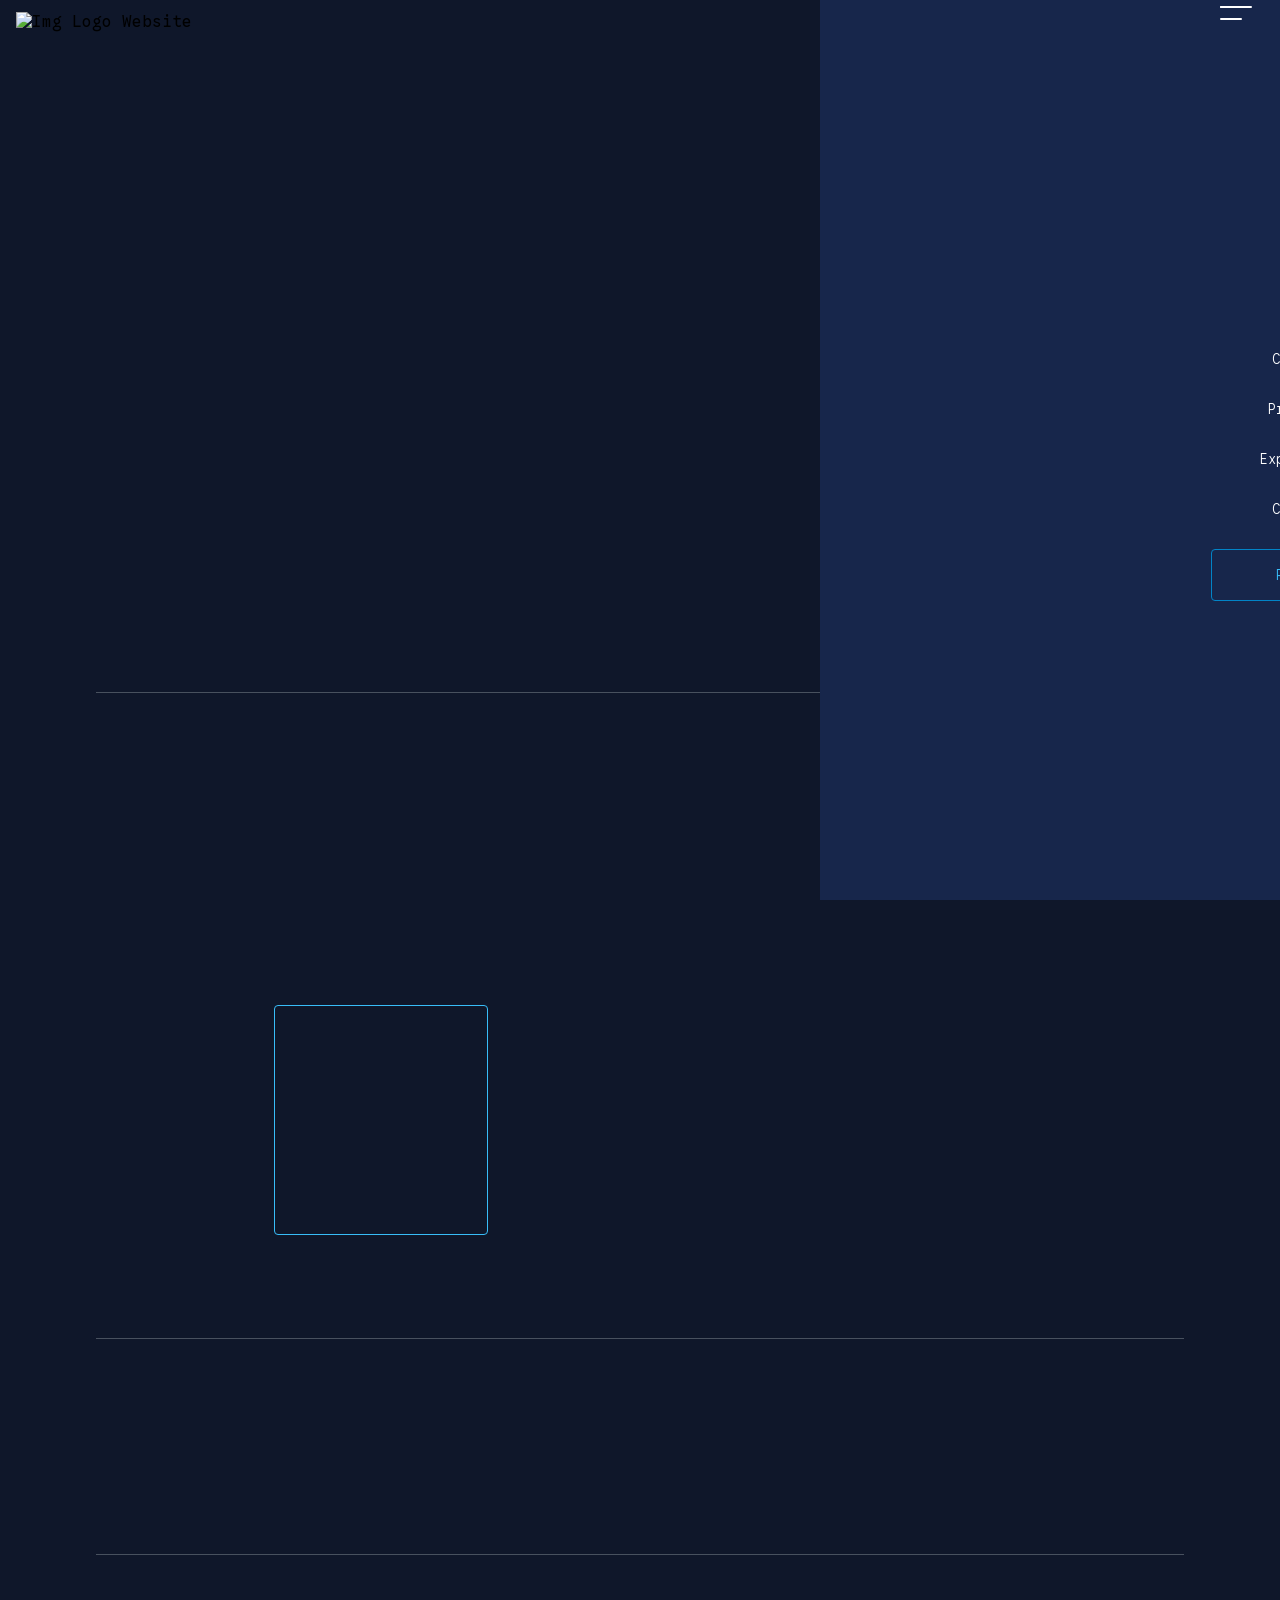
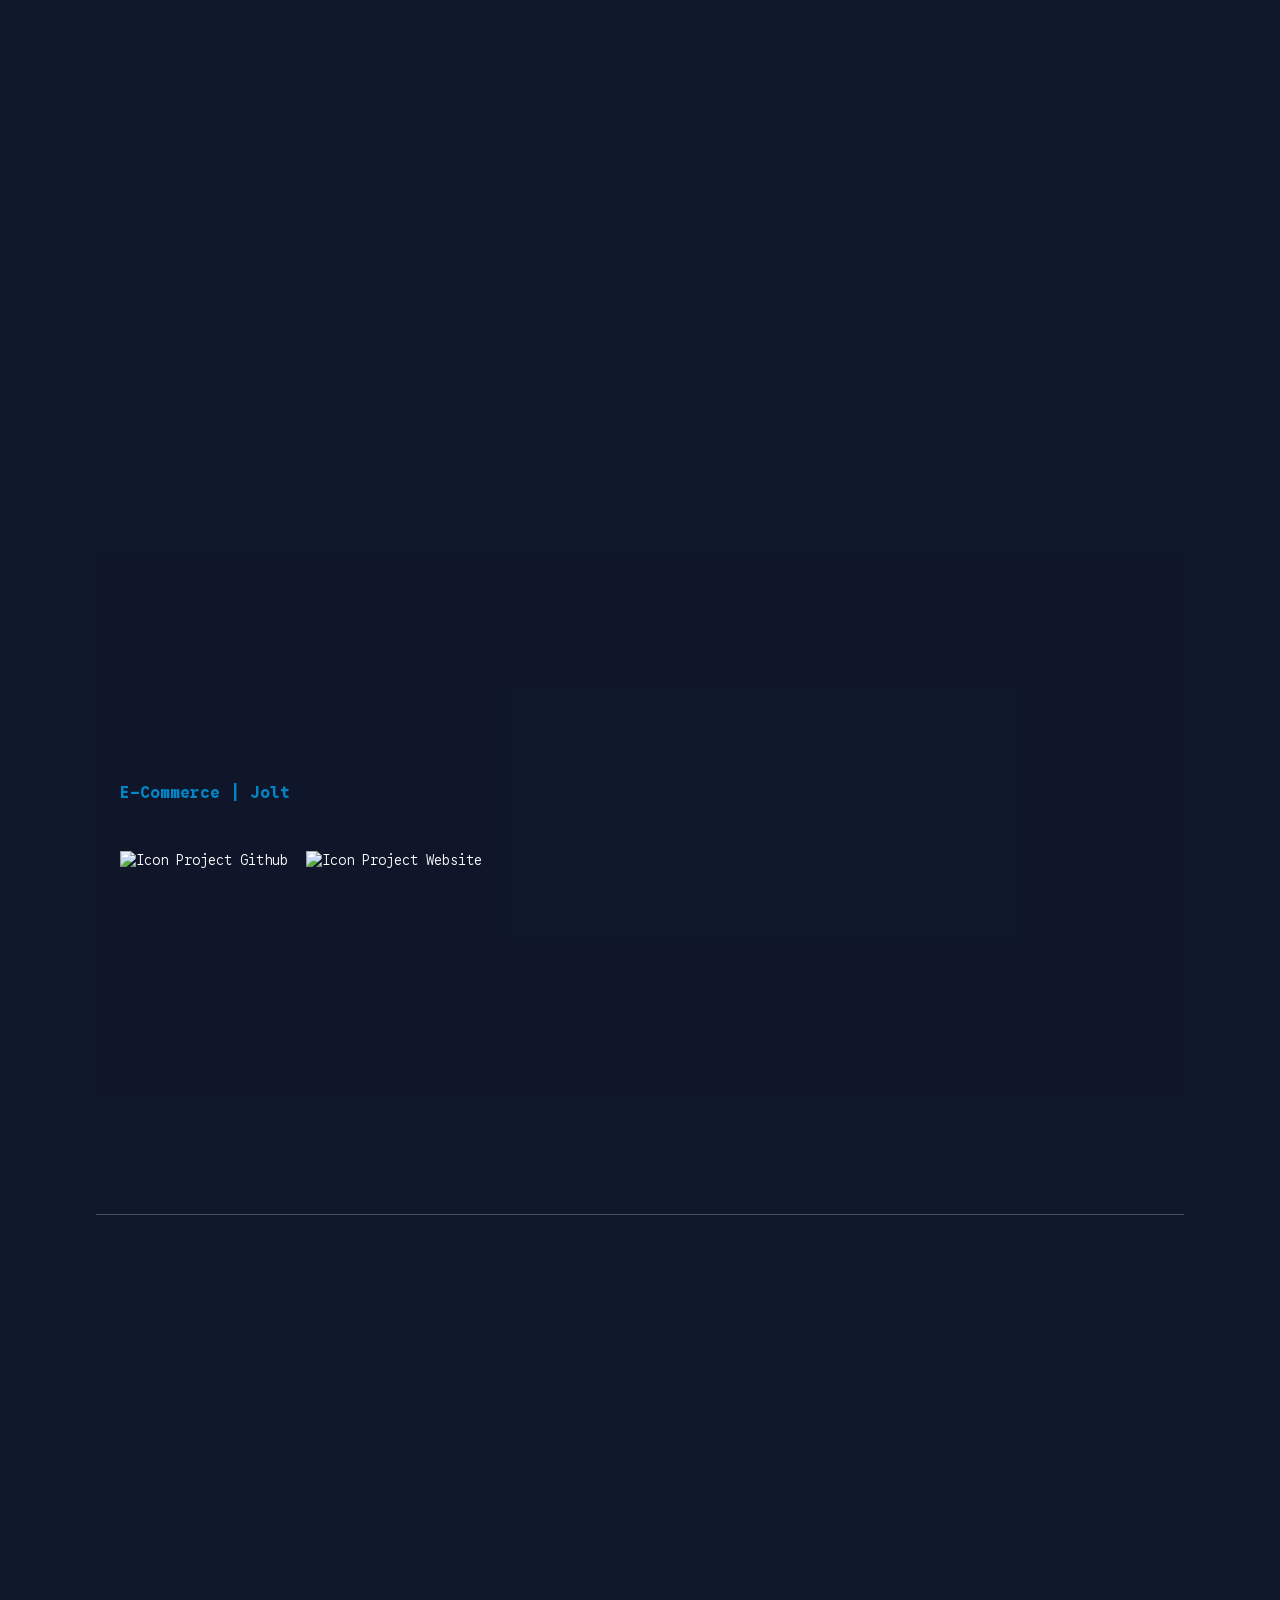
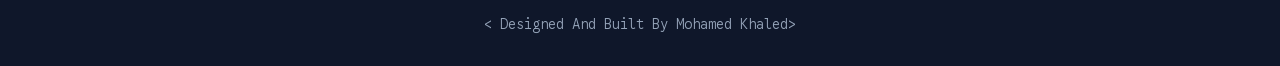
==== index.html @ deac00bc "update files" ====
<!DOCTYPE html>
<html lang="en">

<head>
  <meta charset="UTF-8">
  <meta name="viewport" content="width=device-width, initial-scale=1.0">
  <meta http-equiv="X-UA-Compatible" content="IE=edge">
  <meta name="description" content="A front-end developer passionate about learning and practicing programming. My goal is to find solutions to technical problems, and I always strive to develop myself and create the best.">
  <meta name="keywords" content="Front-end, Back-end, HTML, HTML5, CSS, CSS3, JavaScript, TypeScript, C++, Node.js, Git, Programming, Website, Web Developer, Senior, Junior">
  <meta name="author" content="Mohammed Khaled">
  <meta  property="og:image" content="public/img/linksimage.png" />
  <meta  property="og:type" content="website" />
  <meta  property="og:title" content="mohammed khaled" />
  <meta  property="og:description" content="A front-end developer passionate about learning and practicing programming. My goal is to find solutions to technical problems, and I always strive to develop myself and create the best." />
  <link rel="icon" href="public/img/logo.png" type="image/png">
  <title>Mohammed Khaled | Front-End Developer</title>
  
  <!-- files css -->
  <link rel="stylesheet" href="src/css/main.css">
  <link rel="stylesheet" href="src/css/responsive.css">
</head>

<body>
  <!-- container -->
  <div class="background-blur"></div>
  <header>
    <div class="container">
      <div class="logo">
        <img src="public/img/logo.png" alt="img logo website">
      </div>
      <nav>
        <ul>
          <li><a href="#about">about</a></li>
          <li><a href="#company">company</a></li>
          <li><a href="#projects">projects</a></li>
          <li><a href="#experience">experience</a></li>
          <li><a href="#contact">contact</a></li>
          <a href="public/cv/cv-mohammed.pdf">Resume</a>
        </ul>
      </nav>
      <div class="menu">
        <span></span>
        <span></span>
        <span></span>
      </div>
    </div>
  </header>
  
  
  
  
  
  
  <!-- main container -->
  <main>
    <section id="hero" class="reveal">
      <span class="reveal">Hi, my names is</span>
      <h1 class="reveal">mohammed khaled <br><span>I help in web development</span></h1>
      <p class="reveal">I am good at designing websites and stores.I am good at designing websites, stores, personal websites, and everything related to the web. I have no less than 5 years of experience and have worked on many projects, including store design.E-commerce <span>Jolt</span></p>
      <a href="public/cv/cv-mohammed.pdf" class="reveal">Resume</a>
    </section>
    
    
    
    <!-- about me sec -->
    <section id="about">
      <div class="title">
        <h2 class="reveal"><span>01.</span>About me</h2>
      </div>
      <div class="about_sec">
        <div>
          <p class="reveal"></p>
          <p class="reveal"></p>
          <p class="reveal"></p>
          <p class="reveal"></p>
          <div class="skills" class="reveal">
            <div class="skill">
              <span class="reveal">→ HTML5</span>
              <span class="reveal">→ CSS3</span>
              <span class="reveal">→ termux</span>
              <span class="reveal">→ Git & Github</span>
            </div>
            <div class="skill" class="reveal">
              <span class="reveal">→ C++</span>
              <span class="reveal">→ JavaScript ES6</span>
              <span class="reveal">→ TypeScript</span>
            </div>
          </div>
        </div>
        <div class="about_img" class="reveal">
          <div>
            <img src="public/img/profile.jpg" alt="Profile picture" class="reveal">
          </div>
        </div>
      </div>
    </section>
    
    
    
    <section id="company">
      <div class="title" class="reveal">
        <h2 class="reveal"><span>02.</span>company</h2>
      </div>
      <div class="company_name">
        <h2 align="center" class="reveal">I haven't worked yet</h2>
      </div>
      <div class=""></div>
    </section>
    
    
    
    
    
    <!-- project -->
    <section id="projection">
      <div class="title" class="reveal">
        <h2 class="reveal"><span>03.</span>experience</h2>
      </div>
      <div id="projects" class="reveal">
        <img src="public/img/web2.png" alt="image project">
        <div class="project">
          <h3>E-commerce</h3>
          <p></p>
          <div class="icon">
            <a href="">
              <img src="public/icon/github.svg" alt="icon project github">
            </a>
            <a href="">
              <img src="public/icon/internet.svg" alt="icon project website">
            </a>
          </div>
        </div>
      </div>
      <div id="projects">
        <img src="public/img/website.png" alt="image project" class="reveal">
        <div class="project" class="reveal">
          <h3>E-commerce | Jolt</h3>
          <p class="reveal"></p>
          <div class="icon">
            <a href="">
              <img src="public/icon/github.svg" alt="icon project github">
            </a>
            <a href="">
              <img src="public/icon/internet.svg" alt="icon project website">
            </a>
          </div>
        </div>
      </div>
    </section>
    
    <section id="contact">
      <div class="title" class="reveal">
        <h2 class="reveal"><span>05.</span>contact</h2>
      </div>
      <div class="contacts">
        <h2 class="reveal">Get In Touch</h2>
        <div class="">
          <p class="reveal">Although I’m not currently looking for any new opportunities, my inbox is always open. Whether you have a question or just want to say hi, I’ll try my best to get back to you!</p>
          <a href="" class="reveal">contact me</a>
        </div>
      </div>
    </section>
    
    
    <footer>
      <div>
        <img src="public/icon/github.svg" alt="">
        <img src="public/icon/google.svg" alt="">
        <img src="public/icon/linkedin.svg" alt="">
        <img src="public/icon/telegram.svg" alt="">
      </div>
      <a href="">
        < Designed and built by Mohamed Khaled>
      </a>
    </footer>
  </main>
  
  <!-- files JavaScript -->
  <script src="src/JavaScript/app.js"></script>
</body>

</html>
---- src/css/main.css ----
@import url('https://fonts.googleapis.com/css2?family=Google+Sans+Code:ital,wght@0,300..800;1,300..800&display=swap');

* {
	margin: 0;
	padding: 0;
	box-sizing: border-box;
	text-decoration: none;
	text-transform: capitalize;
	font-family: "Google Sans Code", monospace;
	font-optical-sizing: auto;
	font-style: normal;
}

*::selection {
	background-color: var(--primary-heavenly);
	color: #FFFFFF;
}









/* variables  */
:root {
	--bg-dark-blue: #0F172A;
	--primary-heavenly: #38BDF8;
	--accent: #22D3EE;
	--text-main: #94A3B8;
	--texr-accent: #E2E8F0;
	--button: #0284C7;
	--line: #48515E;
}

body {
	background: var(--bg-dark-blue);
	;
}

h1,
h2,
h3,
h4,
h5,
h6 {
	color: var(--text-main);
	font-size: 16px;
}

li {
	list-style-type: none;
}

a {
	color: white;
	font-size: 14px;
	font-weight: 300;
}










/* === header and navbar === */
header,
main {
	margin: 0 auto;
	width: 85%;
	background: transparent;
}

.container {
	background: var(--bg-dark-blue);
	display: flex;
	justify-content: space-between;
	align-items: center;
	padding: 10px 16px;
	position: fixed;
	z-index: 1;
	right: 0;
	left: 0;
	top: 0;
	transition: all .3s ease;
	z-index: 5;
}

.logo img {
	width: 60px;
	position: relative;
	z-index: 3;
}

.menu {
	width: 32px;
	height: 24px;
	position: relative;
	cursor: pointer;
	right: 12px;
	top: -4px;
	z-index: 2;
}

.menu span {
	background: #FFFFFF;
	display: flex;
	width: 100%;
	height: 2px;
	border-radius: 50px;
	position: absolute;
	left: 0;
	transition: all .3s ease;
}

.menu span:first-child {
	top: 0;
	width: 40%;
}

.menu span:nth-child(2) {
	top: 12px;
	width: 70%;
}

.menu:hover span:first-child,
.menu:hover span:last-child {
	width: 100%;
}








/* === background blur ==== */

.background-blur {
	width: 100%;
	height: 100%;
	background: #0F172AA1;
	backdrop-filter: blur(4px);
	position: fixed;
	z-index: 1;
	display: none;
}



/* === navbar ==== */
nav {
	z-index: 2;
	position: fixed;
	right: -500px;
	top: 0;
	background: #17264B;
	bottom: 0;
	width: 75%;
	transition: all .3s ease;
}

ul {
	display: flex;
	flex-direction: column;
	justify-content: center;
	align-items: center;
	height: 100%;
	gap: 30px;
}






/* === hero === */
main {
	position: relative;
	top: 200px;
}

#hero span {
	color: var(--primary-heavenly);
}

#hero h1 {
	font-size: 32px;
	color: var(--texr-accent);
	margin-top: 10px;
}

#hero h1>span {
	color: var(--text-main);
}

#hero p {
	color: var(--text-main);
	margin-top: 16px;
	margin-bottom: 88px;
	line-height: 1.5;
	font-size: 14px;
	font-weight: 300;
}

#hero a,
nav a:nth-child(6),
.contacts a {
	border: 1.8px solid var(--button);
	padding: 16px 64px;
	border-radius: 4px;
	position: relative;
	color: var(--primary-heavenly);
}

#hero a:hover,
nav a:nth-child(6):hover {
	box-shadow: 4px 4px 0 var(--button);
	top: -4px;
	left: -4px;
}







/* ==== about me ===== */
#about {
	margin-top: 200px;
	z-index: 0;
	margin-bottom: 64px;
}

#about p {
	color: var(--text-main);
	margin: 32px 0;
	font-size: 14px;
	line-height: 2em;
}

.skills {
	display: grid;
	grid-template-columns: repeat(2, minmax(100px, 1fr));
	margin-top: 64px;
}

.skill {
	display: flex;
	flex-direction: column;
	gap: 20px;
}

.skill span {
	color: var(--primary-heavenly);
}

.about_img img {
	width: 210px;
	border-radius: 4px;
	position: absolute;
	transition: all .3s ease;
	top: 0px;
	left: 0px;
}

.about_img {
	display: flex;
	justify-content: center;
	align-items: center;
	border-radius: 4px;
	margin: 80px 0;
	width: 100%;
	text-align: center;
	
}

.about_img div {
	position: relative;
	width: 70%;
	transition: all .3s ease;
}

.about_img div:after {
	content: "";
	position: relative;
	border: 1px solid var(--primary-heavenly);
	display: flex;
	border-radius: 4px;
	width: 212px;
	height: 228px;
	top: 15px;
	left: 15px;
	z-index: -1;
}

.title h2 {
	font-size: 24px;
	background: var(--bg-dark-blue);
	position: relative;
	display: inline;
	padding: 0 10px;
	margin: 32px 0;
	
}

.title {
	margin-top: 102px;
}

.title h2 span {
	color: var(--primary-heavenly);
	font-size: 16px;
	font-weight: 300;
}

.title:after {
	content: "";
	width: 100%;
	height: .1px;
	background: var(--line);
	position: relative;
	display: flex;
	top: -14px;
	z-index: -1;
}






/* ===== animation relod ===== */
.reveal {
	opacity: 0;
	transform: translateY(60px);
	transition: all 0.8s ease;
}

.reveal.active {
	opacity: 1;
	transform: translateY(0);
}





/* ======== company ==========*/
.company_name {
	padding: 32px 0;
	
}





/* ======= projects ======== */
#projects {
	position: relative;
	display: flex;
	margin: 24px 0;
	border-radius: 4px;
	overflow: hidden;
	height: 60vh;
}

#projects:after {
	content: "";
	width: 100%;
	height: 100%;
	position: absolute;
	background: #0F172AF0;
}

.project {
	position: absolute;
	z-index: 2;
	display: flex;
	flex-direction: column;
	justify-content: center;
	align-items: left;
	gap: 12px;
	height: 100%;
	padding: 24px;
}

.project h3 {
	color: var(--button);
}

.project p {
	color: var(--texr-accent);
	line-height: 32px;
}

.icon {
	display: flex;
	gap: 18px;
	margin-top: 24px;
}





/* ======= contact me ======== */
.contacts {
	margin-top: 32px;
	text-align: center;
}

.contacts h2 {
	font-size: 32px;
	color: var(--button);
}

.contacts p {
	color: var(--texr-accent);
	margin-bottom: 64px;
	margin-top: 24px;
	line-height: 32px;
}





/* ======= footer ======= */
footer {
	margin: 150px 0;
	text-align: center;
	margin-bottom: 20px;
	position: relative;
	bottom: 32px;
}

footer div {
	display: flex;
	justify-content: center;
	align-items: center;
	gap: 40px;
	margin-bottom: 24px;
}

footer a {
	color: #94A3B8;
	margin-bottom: 40px;
}
---- src/css/responsive.css ----
@media (min-width: 678px) and (max-width: 990px) {
	.menu {
		display: flex;
	}
	
	nav {
		position: relative;
		right: 0;
		background: transparent;
	}
	
	nav ul {
		display: flex;
		flex-direction: row;
	}
	
	#hero {
		height: 100vh;
		display: flex;
		flex-direction: column;
		justify-content: center;
		align-items: center;
	}
	#hero p, #hero h1{
		text-align: center;
	}
	#hero h1{
		line-height: 60px;
	}
}

@media (min-width: 991px) and (max-width: 1024px) {}

@media (min-width: 1025px) and (max-width: 1440px) {}
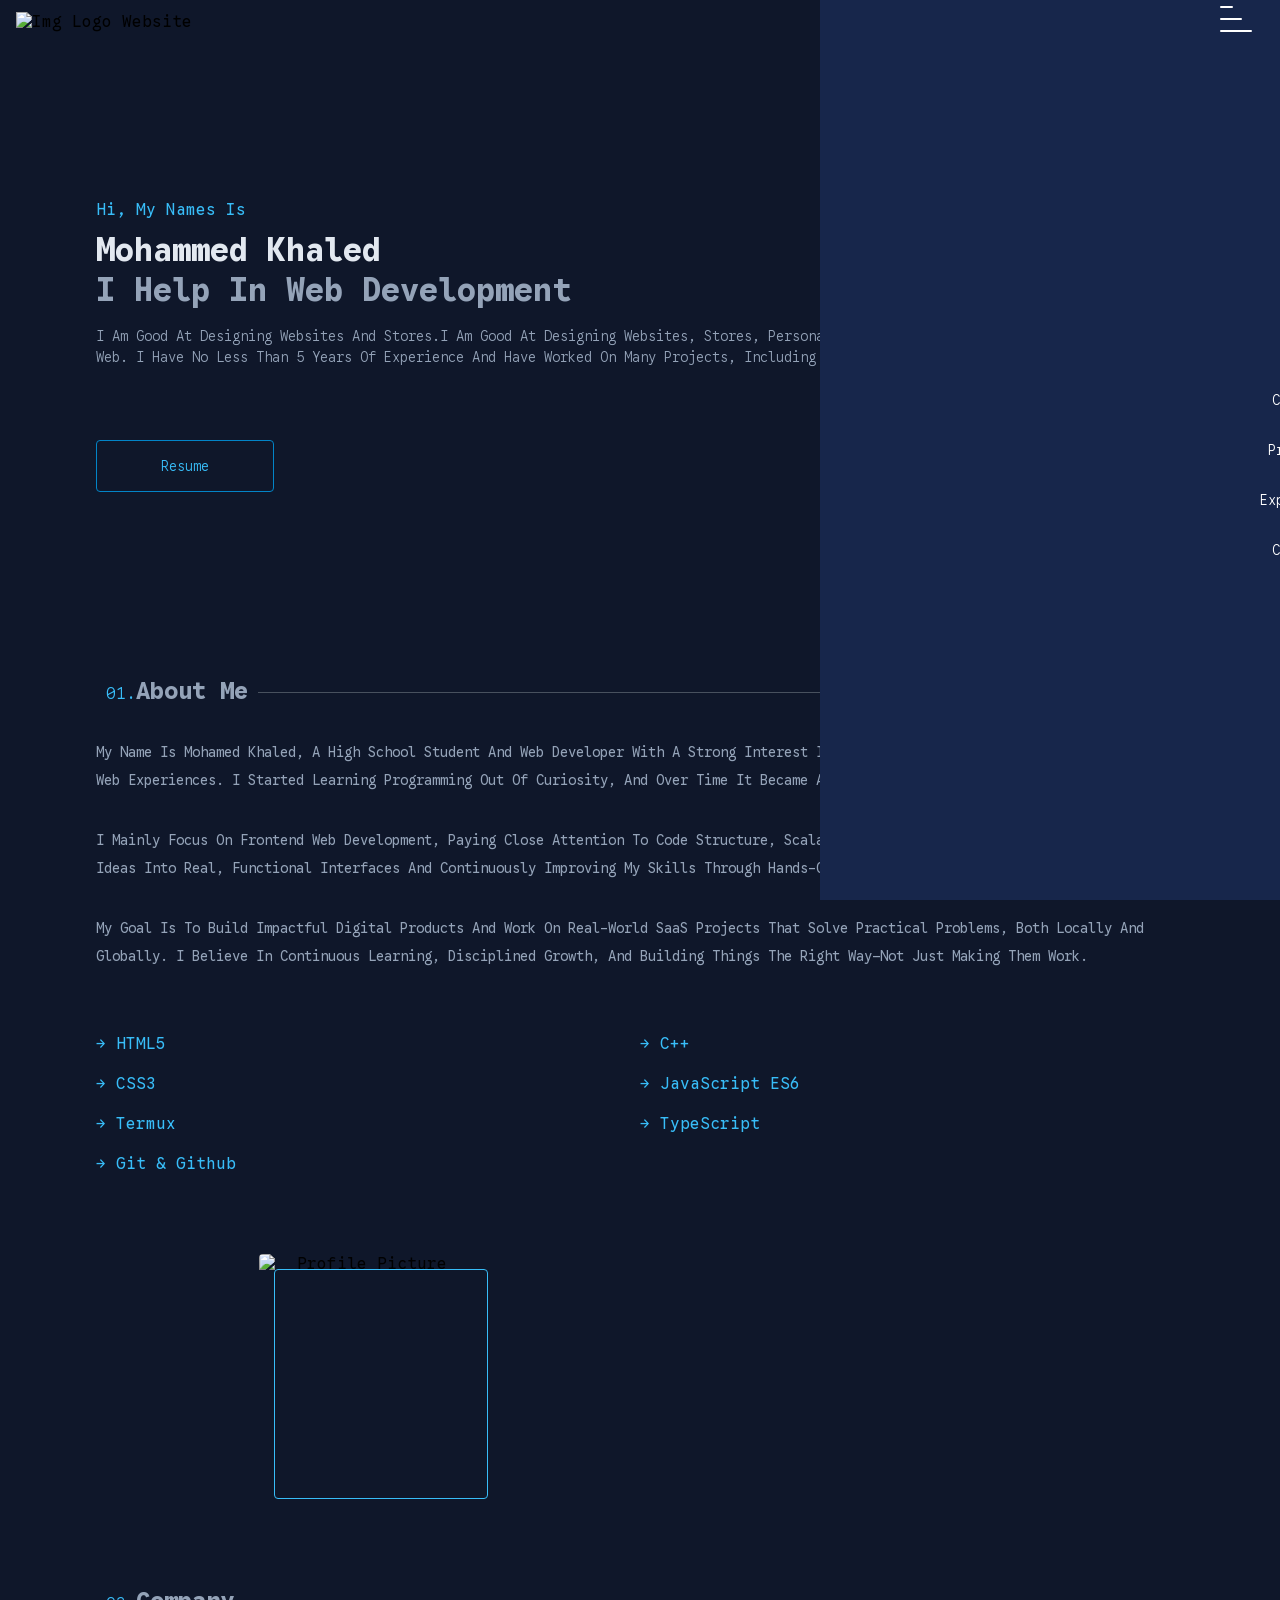
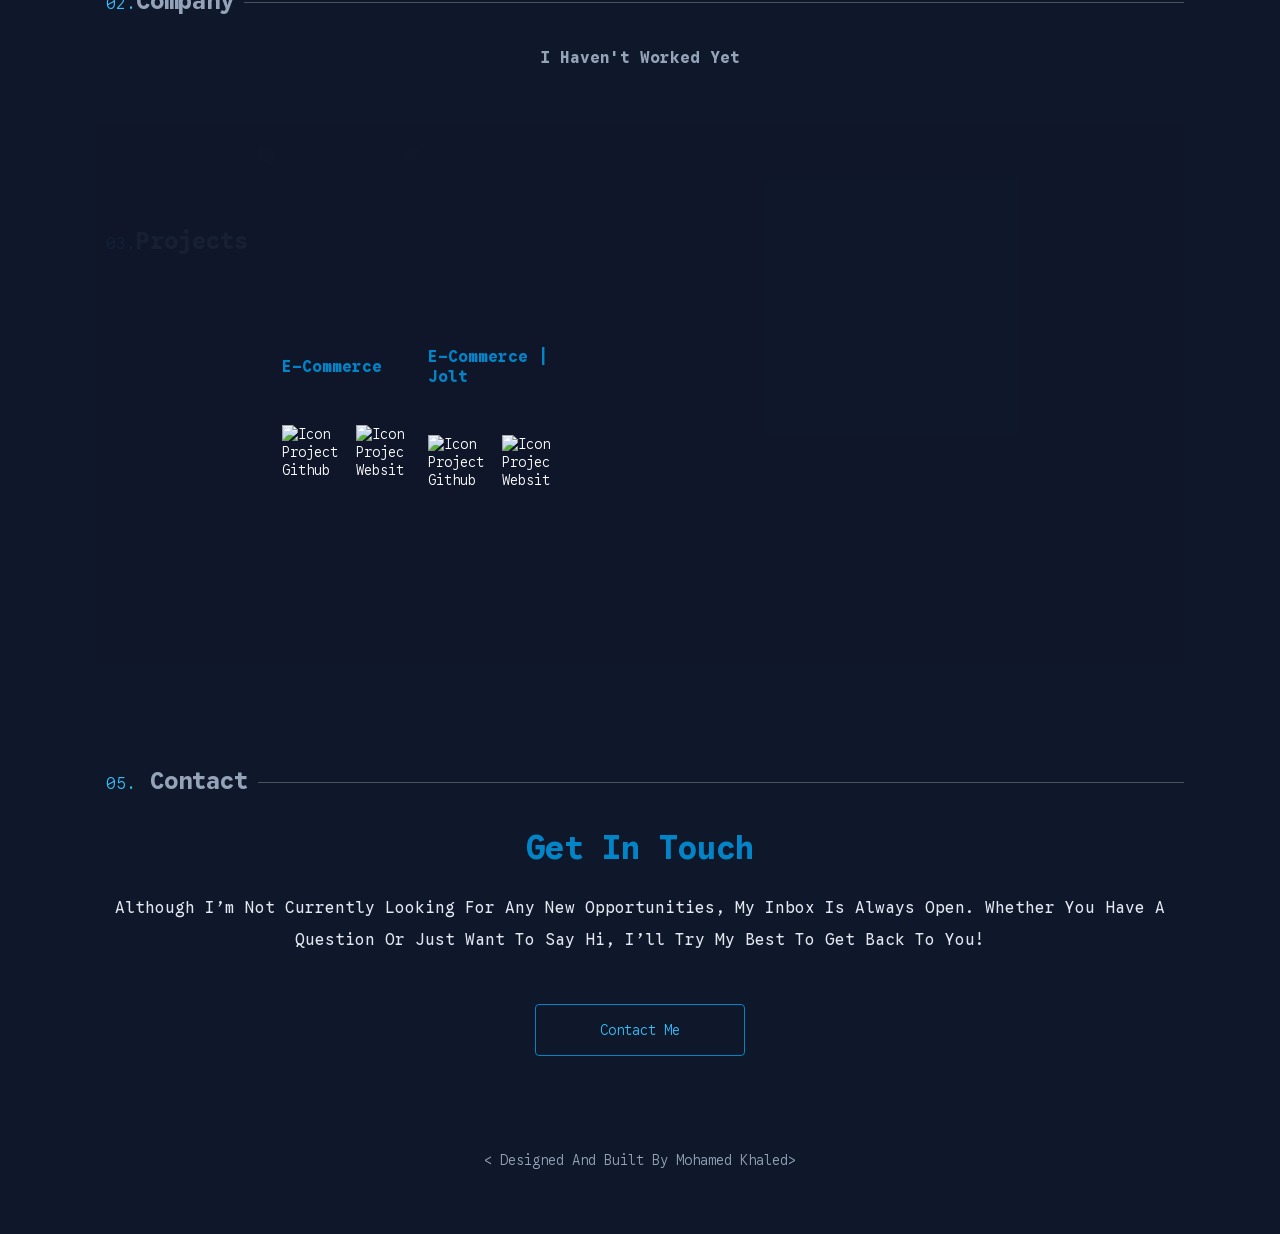
==== commit d334c5ab: "update" ====
--- a/index.html
+++ b/index.html
@@ -2,181 +2,34 @@
 <html lang="en">
 
 <head>
-  <meta charset="UTF-8">
-  <meta name="viewport" content="width=device-width, initial-scale=1.0">
-  <meta http-equiv="X-UA-Compatible" content="IE=edge">
-  <meta name="description" content="A front-end developer passionate about learning and practicing programming. My goal is to find solutions to technical problems, and I always strive to develop myself and create the best.">
-  <meta name="keywords" content="Front-end, Back-end, HTML, HTML5, CSS, CSS3, JavaScript, TypeScript, C++, Node.js, Git, Programming, Website, Web Developer, Senior, Junior">
-  <meta name="author" content="Mohammed Khaled">
-  <meta  property="og:image" content="public/img/linksimage.png" />
-  <meta  property="og:type" content="website" />
-  <meta  property="og:title" content="mohammed khaled" />
-  <meta  property="og:description" content="A front-end developer passionate about learning and practicing programming. My goal is to find solutions to technical problems, and I always strive to develop myself and create the best." />
-  <link rel="icon" href="public/img/logo.png" type="image/png">
-  <title>Mohammed Khaled | Front-End Developer</title>
-  
-  <!-- files css -->
-  <link rel="stylesheet" href="src/css/main.css">
-  <link rel="stylesheet" href="src/css/responsive.css">
 </head>
 
 <body>
-  <!-- container -->
-  <div class="background-blur"></div>
-  <header>
-    <div class="container">
-      <div class="logo">
-        <img src="public/img/logo.png" alt="img logo website">
-      </div>
-      <nav>
-        <ul>
-          <li><a href="#about">about</a></li>
-          <li><a href="#company">company</a></li>
-          <li><a href="#projects">projects</a></li>
-          <li><a href="#experience">experience</a></li>
-          <li><a href="#contact">contact</a></li>
-          <a href="public/cv/cv-mohammed.pdf">Resume</a>
-        </ul>
-      </nav>
-      <div class="menu">
-        <span></span>
-        <span></span>
-        <span></span>
-      </div>
-    </div>
+  <!-- header -->
+  <header id="header">
   </header>
-  
-  
-  
-  
-  
-  
-  <!-- main container -->
+  <!-- main project -->
   <main>
+    <!-- section hero -->
     <section id="hero" class="reveal">
-      <span class="reveal">Hi, my names is</span>
-      <h1 class="reveal">mohammed khaled <br><span>I help in web development</span></h1>
-      <p class="reveal">I am good at designing websites and stores.I am good at designing websites, stores, personal websites, and everything related to the web. I have no less than 5 years of experience and have worked on many projects, including store design.E-commerce <span>Jolt</span></p>
-      <a href="public/cv/cv-mohammed.pdf" class="reveal">Resume</a>
     </section>
-    
-    
-    
-    <!-- about me sec -->
-    <section id="about">
-      <div class="title">
-        <h2 class="reveal"><span>01.</span>About me</h2>
-      </div>
-      <div class="about_sec">
-        <div>
-          <p class="reveal"></p>
-          <p class="reveal"></p>
-          <p class="reveal"></p>
-          <p class="reveal"></p>
-          <div class="skills" class="reveal">
-            <div class="skill">
-              <span class="reveal">→ HTML5</span>
-              <span class="reveal">→ CSS3</span>
-              <span class="reveal">→ termux</span>
-              <span class="reveal">→ Git & Github</span>
-            </div>
-            <div class="skill" class="reveal">
-              <span class="reveal">→ C++</span>
-              <span class="reveal">→ JavaScript ES6</span>
-              <span class="reveal">→ TypeScript</span>
-            </div>
-          </div>
-        </div>
-        <div class="about_img" class="reveal">
-          <div>
-            <img src="public/img/profile.jpg" alt="Profile picture" class="reveal">
-          </div>
-        </div>
-      </div>
+    <!-- section about -->
+    <section id="about" class="reveal">
     </section>
-    
-    
-    
-    <section id="company">
-      <div class="title" class="reveal">
-        <h2 class="reveal"><span>02.</span>company</h2>
-      </div>
-      <div class="company_name">
-        <h2 align="center" class="reveal">I haven't worked yet</h2>
-      </div>
-      <div class=""></div>
+    <!-- section company -->
+    <section id="company" class="reveal">
     </section>
-    
-    
-    
-    
-    
-    <!-- project -->
-    <section id="projection">
-      <div class="title" class="reveal">
-        <h2 class="reveal"><span>03.</span>experience</h2>
-      </div>
-      <div id="projects" class="reveal">
-        <img src="public/img/web2.png" alt="image project">
-        <div class="project">
-          <h3>E-commerce</h3>
-          <p></p>
-          <div class="icon">
-            <a href="">
-              <img src="public/icon/github.svg" alt="icon project github">
-            </a>
-            <a href="">
-              <img src="public/icon/internet.svg" alt="icon project website">
-            </a>
-          </div>
-        </div>
-      </div>
-      <div id="projects">
-        <img src="public/img/website.png" alt="image project" class="reveal">
-        <div class="project" class="reveal">
-          <h3>E-commerce | Jolt</h3>
-          <p class="reveal"></p>
-          <div class="icon">
-            <a href="">
-              <img src="public/icon/github.svg" alt="icon project github">
-            </a>
-            <a href="">
-              <img src="public/icon/internet.svg" alt="icon project website">
-            </a>
-          </div>
-        </div>
-      </div>
+    <!-- section projects -->
+    <section id="projects" class="reveal">
     </section>
-    
-    <section id="contact">
-      <div class="title" class="reveal">
-        <h2 class="reveal"><span>05.</span>contact</h2>
-      </div>
-      <div class="contacts">
-        <h2 class="reveal">Get In Touch</h2>
-        <div class="">
-          <p class="reveal">Although I’m not currently looking for any new opportunities, my inbox is always open. Whether you have a question or just want to say hi, I’ll try my best to get back to you!</p>
-          <a href="" class="reveal">contact me</a>
-        </div>
-      </div>
+    <!-- section contect -->
+    <section id="contect" class="reveal">
     </section>
-    
-    
-    <footer>
-      <div>
-        <img src="public/icon/github.svg" alt="">
-        <img src="public/icon/google.svg" alt="">
-        <img src="public/icon/linkedin.svg" alt="">
-        <img src="public/icon/telegram.svg" alt="">
-      </div>
-      <a href="">
-        < Designed and built by Mohamed Khaled>
-      </a>
+    <!-- footer -->
+    <footer id="footer">
     </footer>
   </main>
-  
-  <!-- files JavaScript -->
-  <script src="src/JavaScript/app.js"></script>
+  <script type="module" src="src/JavaScript/app.js"></script>
 </body>
 
 </html>
